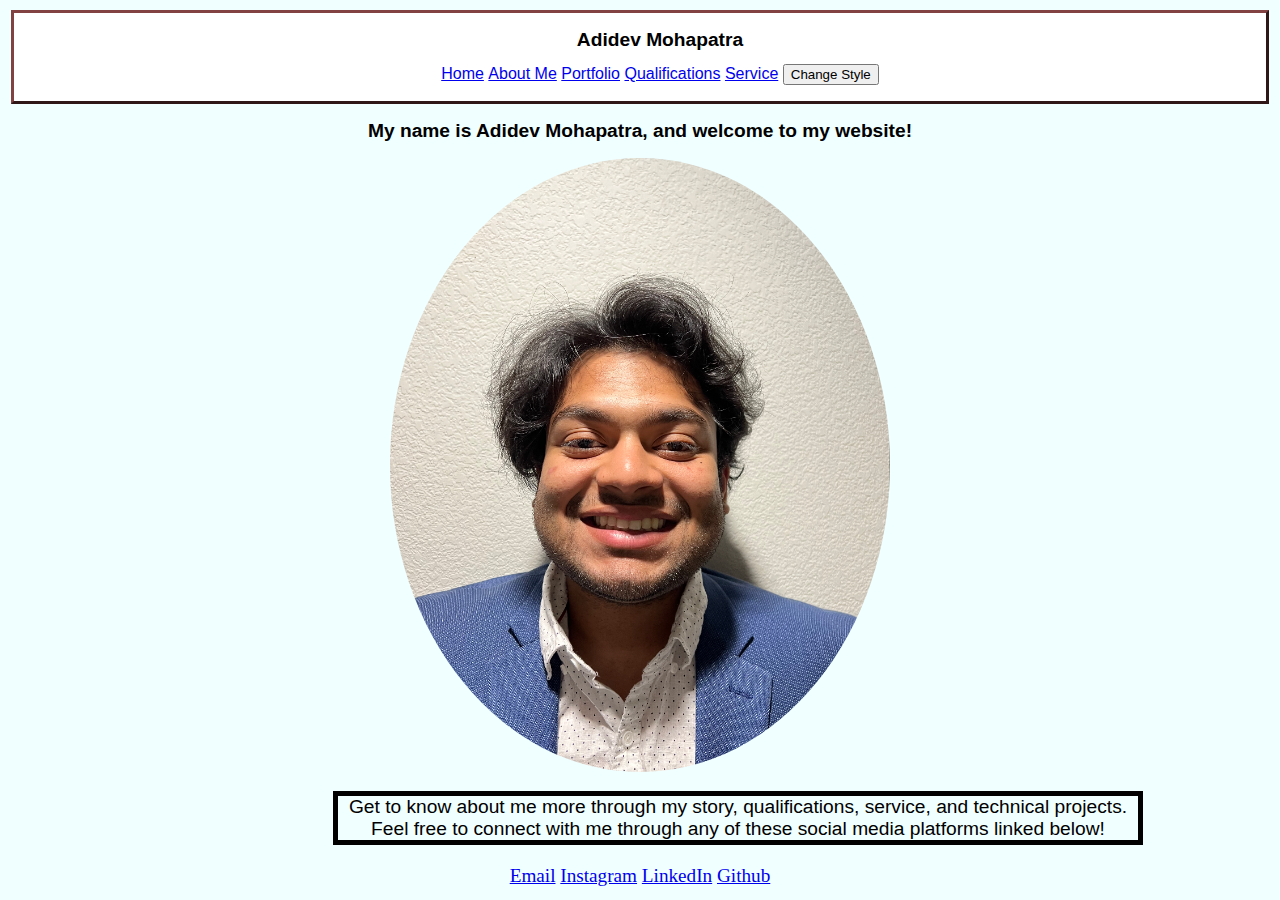
==== index.html @ 7ca08111 "Add files via upload" ====
<!DOCTYPE HTML PUBLIC "-//W3C//DTD HTML 4.01 Transitional//EN">
<html>
  <!-- Link to CSS file as well as as well as Java Script file  -->
  <link rel="stylesheet" href="index.css" id="css">
  <script src= "color.js"></script>
  
<head>
   <!-- Home button and toggle button  -->
  <div class="nav">
    
    <ul>
      <h1>Adidev Mohapatra</h1>
      <li><a class="active" href="index.html">Home</a></li>
      <li><a href="about.html">About Me</a></li>
      <li><a href="portfolio.html">Portfolio</a></li>
      <li><a href="qualifications.html">Qualifications</a></li>
      <li><a href="service.html">Service</a></li>
      <li><button  type="button" onclick="load_style()">Change Style</button></li>
      
        
    </ul>
  </div>
</head>

<body>
  
<!-- Introductions and connection statement  -->
<h2>My name is Adidev Mohapatra, and welcome to my website!</h2>

<img src="website_image.png"  class="center">
<div class='info'>
<p>
  Get to know about me more through my story, qualifications, service, and technical
  projects. 
  <br>
  Feel free to connect with me through any of these social media 
  platforms linked below!
</p>
</div>
<!-- Link to social media   -->
<div class="socialinfo">
  <li><a href = "mailto: adidevmohapatra@gmail.com" target="_blank">Email</a></li>
  <li><a href = "https://www.instagram.com/adidev_m/" target="_blank">Instagram</a></li>
  <li><a href = "https://www.linkedin.com/in/adidev-mohapatra-501321199/" target="_blank">LinkedIn</a></li>
  <li><a href = "https://github.tamu.edu/adidev" target="_blank">Github</a></li>
</div>

</body>

</html>
---- index.css ----
/* Home Page CSS */
.nav {
  
  text-align: center;
  list-style-type: none;
  border: 3px outset rgb(131, 66, 66);
  margin: 10px 3px 0px 3px;
  padding: 0;
  overflow: hidden;
  background-color: rgb(255, 255, 255);
  font-family: Helvetica, sans-serif;
}

.nav li {
  display: inline;
  text-align: center;

}

.center {
  display: block;
  margin-left: auto;
  margin-right: auto;
 
}
img{
  width: 500px;
  height: auto;
  border-radius: 90%;
}
h2 {
  color: rgb(0, 0, 0);
  text-align: center;
  font-family: Helvetica, sans-serif;
}

p {
  color: rgb(0, 0, 0);
  text-align: center;
  font-family: Helvetica, sans-serif;
  font-size: larger;
}

.socialinfo {
  font-size: larger;
  margin:0;
  padding: 0;
  text-align: center;
}
.socialinfo li {
  display: inline;
  text-align: center;
  
}

body {
  background-color: azure ;
}




/* About me CSS */

.nav {
  
  text-align: center;
  list-style-type: none;
  border: 3px outset rgb(131, 66, 66);
  margin: 10px 3px 0px 3px;
  padding: 0;
  overflow: hidden;
  background-color: rgb(255, 255, 255);
  font-family: Helvetica, sans-serif;
}

.nav li {
  display: inline;
  text-align: center;

}



body {
  background-color: azure ;
}
h1 {
  color: rgb(0, 0, 0);
  text-align: center;
  font-family: Helvetica, sans-serif;
}
p1 {
  color: rgb(0, 0, 0);
  text-align: left;
  font-family: Helvetica, sans-serif;
  font-size: larger;
}
p2 {
  color: rgb(0, 0, 0);
  text-align: center;
  font-family: Helvetica, sans-serif;
  font-size: larger;
}
p3 {
  color: rgb(0, 0, 0);
  text-align: right;
  font-family: Helvetica, sans-serif;
  font-size: larger;
}

.para1{
  color: rgb(0, 0, 0);
  text-align: center;
  font-family: Helvetica, sans-serif;
  font-size: larger;
  
  border: 5px solid rgb(0, 0, 0);
  width:800px;
  padding:0%;
  margin-left: 300px;
  
}
.para11{
  color: rgb(0, 0, 0);
  text-align: center;
  font-family: Helvetica, sans-serif;
  font-size: larger;
  
  border: 5px solid rgb(0, 0, 0);
  width:800px;
  padding:0%;
  margin-left: 300px;

  
}
.para12{
  color: rgb(0, 0, 0);
  text-align: center;
  font-family: Helvetica, sans-serif;
  font-size: larger;
  
  border: 5px solid rgb(0, 0, 0);
  width:800px;
  padding:0%;
  margin-left: 300px;
  
}

.aboutme {
  width: 1250px;
  border: 15px solid green;
  padding: 50px;
  margin: 20px;
  text-align: center;
}

/* Portfolio CSS */

body {
  background-color: azure ;
}
h2 {
  color: rgb(0, 0, 0);
  text-align: center;
  font-family: Helvetica, sans-serif;
  font-size: larger;
}
p {
  color: rgb(0, 0, 0);
  text-align: center;
  font-family: Helvetica, sans-serif;
  font-size: larger;

  border: 5px solid rgb(91, 0, 0);
  width:800px;
  padding:0%;
  margin-left: 325px;
}
div {
    text-align: center;}

/*Qualifications CSS*/

body {
  background-color: azure ;
}
  h1 {
    color: rgb(0, 0, 0);
    text-align: center;
    font-family: Helvetica, sans-serif;
    font-size: larger;
  }
  p {
    color: rgb(0, 0, 0);
    text-align: center;
    font-family: Helvetica, sans-serif;
    font-size: larger;
    
    border: 5px solid rgb(0, 0, 0);
    width:800px;
    padding:0%;
    margin-left: 325px;
  }
 
 
  div {text-align: center;}


table{
  width:50%;
  text-align: center;
  margin-left: 325px;
  font-size: larger;
}
table, th, td {
  border:1px solid black;
  text-align: center;
}


/* Service CSS*/
.nav {
  
  text-align: center;
  list-style-type: none;
  border: 3px outset rgb(131, 66, 66);
  margin: 10px 3px 0px 3px;
  padding: 0;
  overflow: hidden;
  background-color: rgb(255, 255, 255);
  font-family: Helvetica, sans-serif;
}

.nav li {
  display: inline;
  text-align: center;

}


body {
  background-color: azure ;
}
.center {
  display: block;
  margin-left: auto;
  margin-right: auto;
 
}
  h2 {
    color: rgb(0, 0, 0);
    text-align: center;
    font-family: Georgia, sans-serif;
    font-size: larger;
  }
  .para{
    color: rgb(0, 0, 0);
    text-align: center;
    font-family: Helvetica, sans-serif;
    font-size: larger;
    
    border: 5px solid rgb(0, 0, 0);
    width:800px;
    padding:0%;
    margin-left: 300px;
    
  }
  .para1{
    color: rgb(0, 0, 0);
    text-align: center;
    font-family: Helvetica, sans-serif;
    font-size: larger;
    
    border: 5px solid rgb(0, 0, 0);
    width:800px;
    padding:0%;
    margin-left: 300px;

    
  }
  .para2{
    color: rgb(0, 0, 0);
    text-align: center;
    font-family: Helvetica, sans-serif;
    font-size: larger;
    
    border: 5px solid rgb(0, 0, 0);
    width:800px;
    padding:0%;
    margin-left: 300px;
    
  }
  
  
  div {text-align: center;}
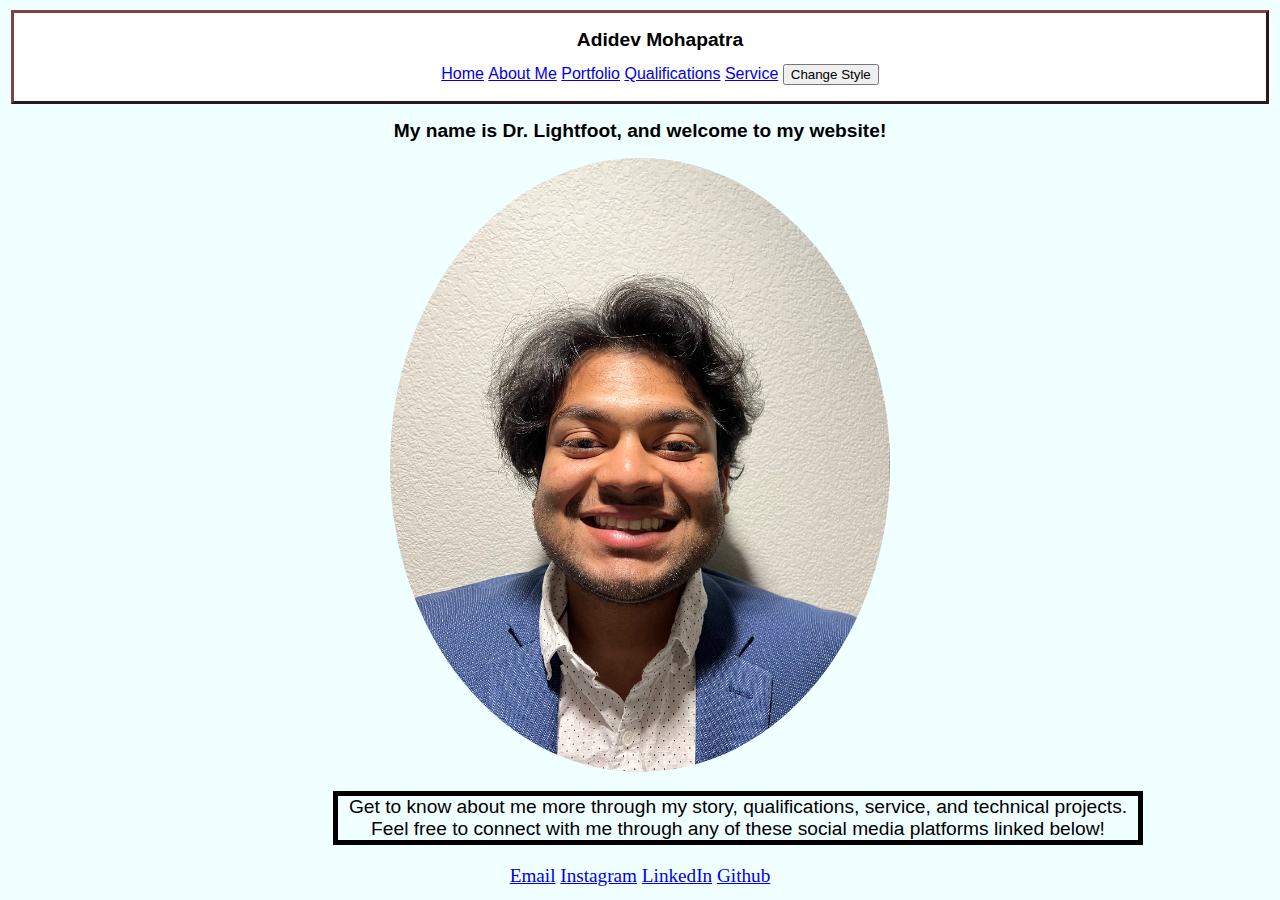
==== commit 66f6ef15: "hello" ====
--- a/index.html
+++ b/index.html
@@ -25,7 +25,7 @@
 <body>
   
 <!-- Introductions and connection statement  -->
-<h2>My name is Adidev Mohapatra, and welcome to my website!</h2>
+<h2>My name is Dr. Lightfoot, and welcome to my website!</h2>
 
 <img src="website_image.png"  class="center">
 <div class='info'>
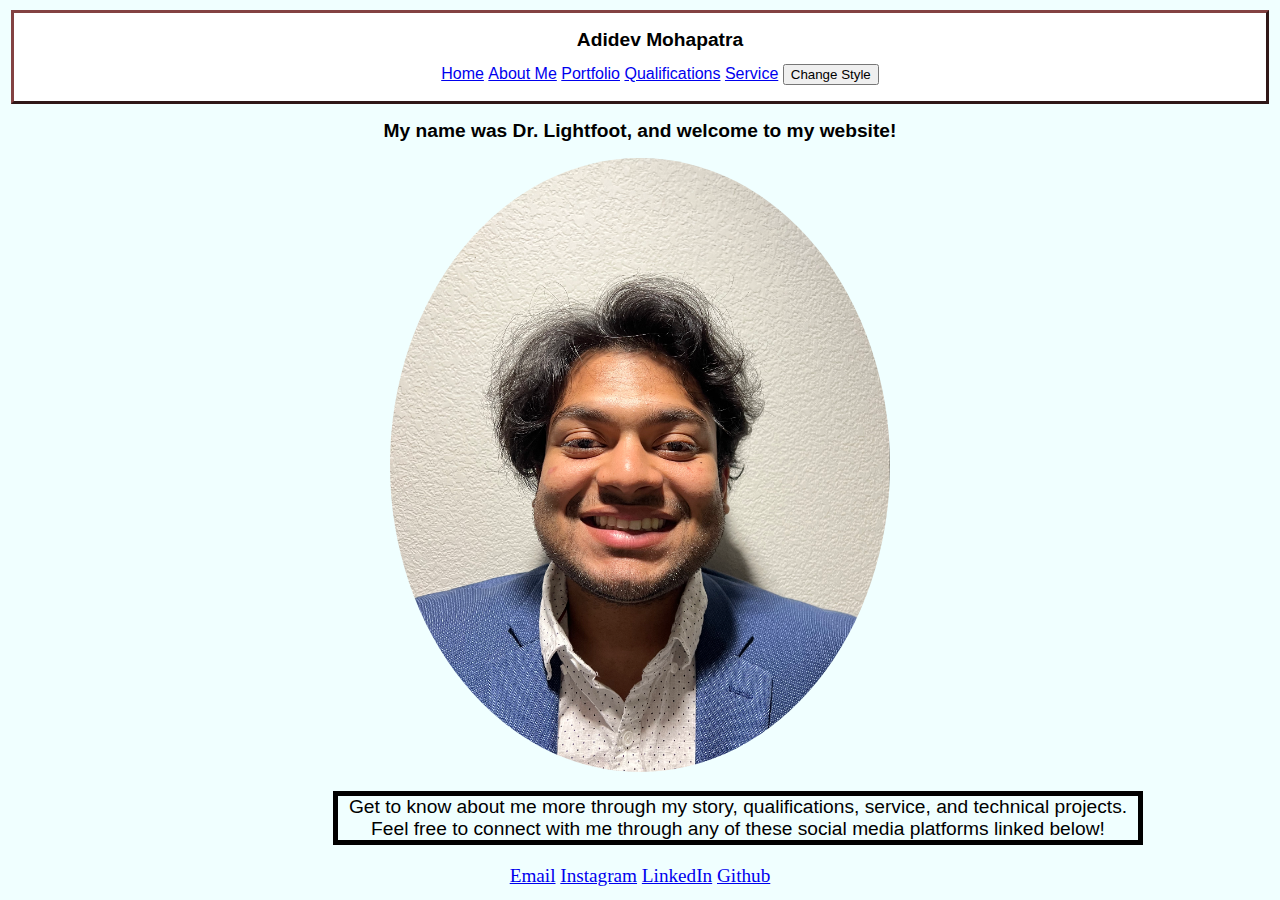
==== commit 5f7a5e17: "hello" ====
--- a/index.html
+++ b/index.html
@@ -25,7 +25,7 @@
 <body>
   
 <!-- Introductions and connection statement  -->
-<h2>My name is Dr. Lightfoot, and welcome to my website!</h2>
+<h2>My name was Dr. Lightfoot, and welcome to my website!</h2>
 
 <img src="website_image.png"  class="center">
 <div class='info'>
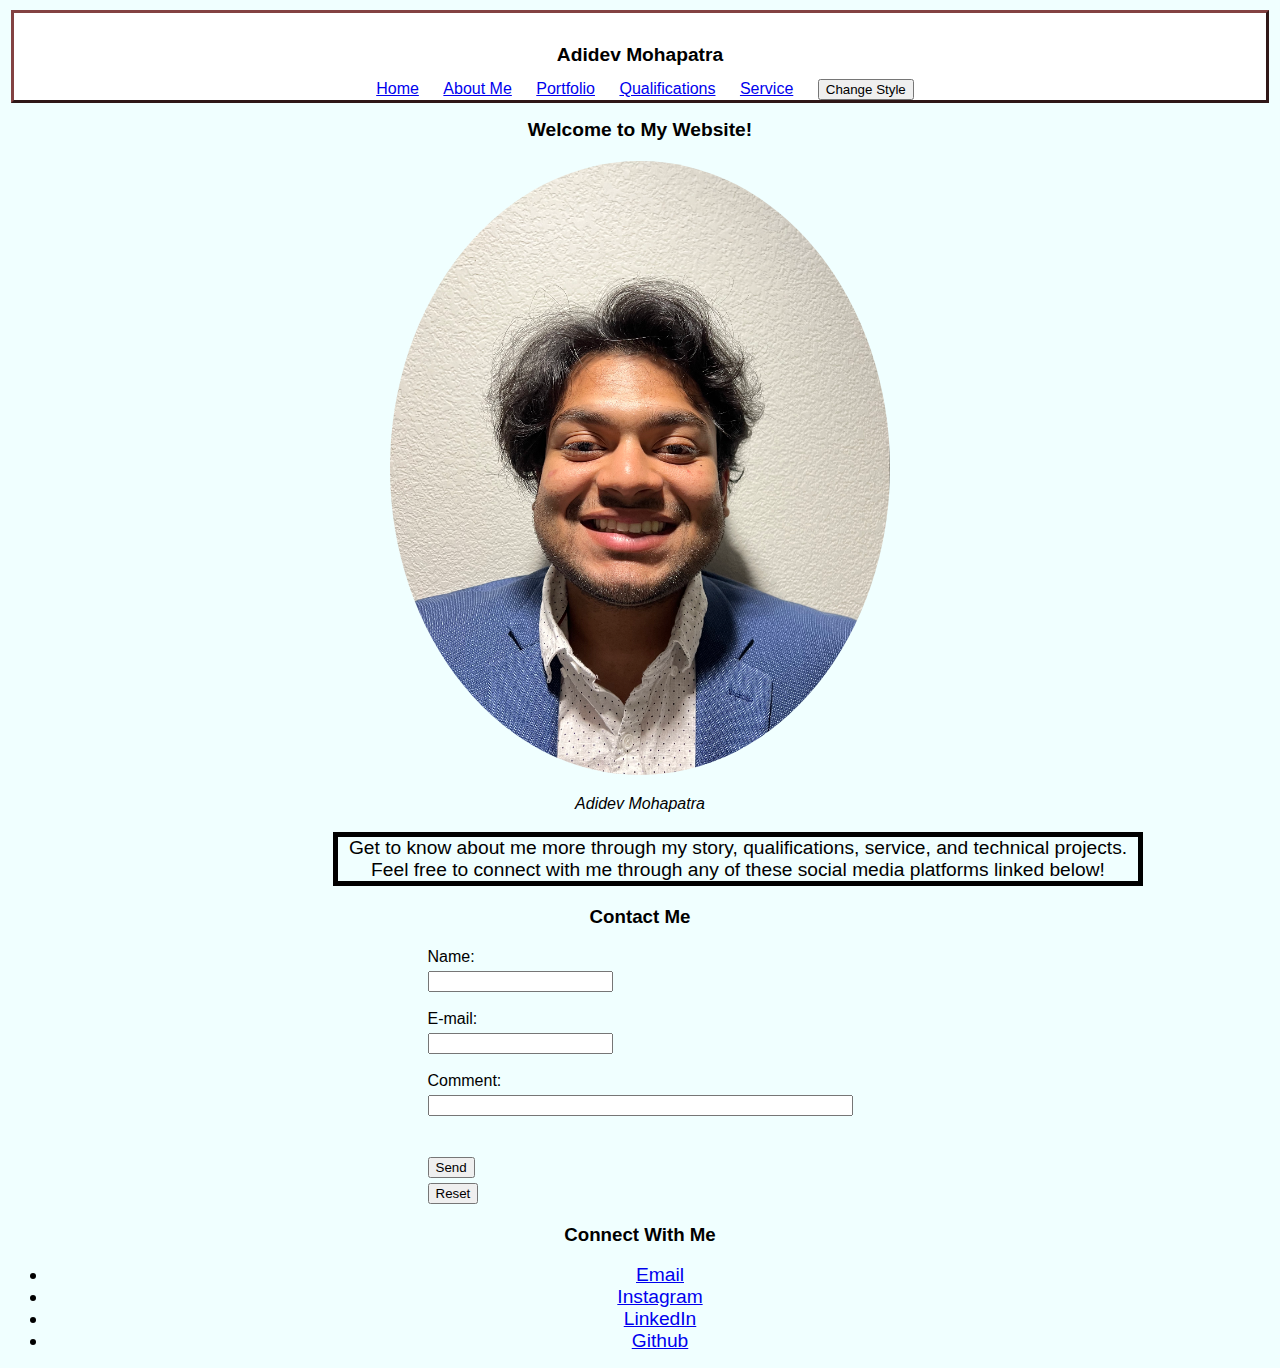
==== commit ba7a4597: "Changes" ====
--- a/index.html
+++ b/index.html
@@ -1,50 +1,66 @@
-<!DOCTYPE HTML PUBLIC "-//W3C//DTD HTML 4.01 Transitional//EN">
-<html>
-  <!-- Link to CSS file as well as as well as Java Script file  -->
-  <link rel="stylesheet" href="index.css" id="css">
-  <script src= "color.js"></script>
-  
+<!DOCTYPE html>
+<html lang="en">
 <head>
-   <!-- Home button and toggle button  -->
-  <div class="nav">
-    
-    <ul>
-      <h1>Adidev Mohapatra</h1>
-      <li><a class="active" href="index.html">Home</a></li>
-      <li><a href="about.html">About Me</a></li>
-      <li><a href="portfolio.html">Portfolio</a></li>
-      <li><a href="qualifications.html">Qualifications</a></li>
-      <li><a href="service.html">Service</a></li>
-      <li><button  type="button" onclick="load_style()">Change Style</button></li>
-      
-        
-    </ul>
-  </div>
+    <meta charset="UTF-8">
+    <meta name="viewport" content="width=device-width, initial-scale=1.0">
+    <title>Adidev Mohapatra</title>
+    <link rel="stylesheet" href="index.css">
+    <script src="color.js"></script>
 </head>
+<body>
 
-<body>
-  
-<!-- Introductions and connection statement  -->
-<h2>My name was Dr. Lightfoot, and welcome to my website!</h2>
+<header>
+    <nav>
+        <ul>
+            <li><h1>Adidev Mohapatra</h1></li>
+            <li><a href="index.html">Home</a></li>
+            <li><a href="about.html">About Me</a></li>
+            <li><a href="portfolio.html">Portfolio</a></li>
+            <li><a href="qualifications.html">Qualifications</a></li>
+            <li><a href="service.html">Service</a></li>
+            <li><button type="button" onclick="load_style()">Change Style</button></li>
+        </ul>
+    </nav>
+</header>
 
-<img src="website_image.png"  class="center">
-<div class='info'>
-<p>
-  Get to know about me more through my story, qualifications, service, and technical
-  projects. 
-  <br>
-  Feel free to connect with me through any of these social media 
-  platforms linked below!
-</p>
-</div>
-<!-- Link to social media   -->
-<div class="socialinfo">
-  <li><a href = "mailto: adidevmohapatra@gmail.com" target="_blank">Email</a></li>
-  <li><a href = "https://www.instagram.com/adidev_m/" target="_blank">Instagram</a></li>
-  <li><a href = "https://www.linkedin.com/in/adidev-mohapatra-501321199/" target="_blank">LinkedIn</a></li>
-  <li><a href = "https://github.tamu.edu/adidev" target="_blank">Github</a></li>
-</div>
+<main>
+    <section>
+        <h2>Welcome to My Website!</h2>
+        <figure>
+            <img src="website_image.png" alt="Adidev Mohapatra" class="center">
+            <figcaption><em>Adidev Mohapatra</em></figcaption>
+        </figure>
+        <p>
+            Get to know about me more through my story, qualifications, service, and technical projects.
+            <br>
+            Feel free to connect with me through any of these social media platforms linked below!
+        </p>
+    </section>
+
+    <section>
+        <h3>Contact Me</h3>
+        <form action="mailto:someone@example.com" method="post" enctype="text/plain">
+            Name:<br>
+            <input type="text" name="name"><br>
+            E-mail:<br>
+            <input type="text" name="mail"><br>
+            Comment:<br>
+            <input type="text" name="comment" size="50"><br><br>
+            <input type="submit" value="Send">
+            <input type="reset" value="Reset">
+        </form>
+    </section>
+
+    <section>
+        <h3>Connect With Me</h3>
+        <ul>
+            <li><a href="mailto:adidevmohapatra@gmail.com">Email</a></li>
+            <li><a href="https://www.instagram.com/adidev_m/">Instagram</a></li>
+            <li><a href="https://www.linkedin.com/in/adidev-mohapatra-501321199/">LinkedIn</a></li>
+            <li><a href="https://github.tamu.edu/adidev">Github</a></li>
+        </ul>
+    </section>
+</main>
 
 </body>
-
-</html>
+</html>--- a/index.css
+++ b/index.css
@@ -1,5 +1,86 @@
-
-/* Home Page CSS */
+/* Base Styles */
+body {
+  background-color: azure;
+  font-family: Helvetica, sans-serif;
+}
+
+/* Header and Navigation Styles */
+header nav ul {
+  list-style-type: none;
+  margin: 10px 3px 0px 3px;
+  padding: 0;
+  overflow: hidden;
+  background-color: #ffffff; /* Using hex color format */
+  border: 3px outset #834242;
+  text-align: center;
+}
+
+header nav li {
+  display: inline;
+  margin: 0 10px;
+}
+
+/* Main Content and Section Styles */
+main {
+  text-align: center;
+}
+
+main h2, main h3 {
+  color: #000;
+}
+
+main p, main li {
+  color: #000;
+  font-size: larger;
+}
+
+/* Image Styling for Content and Decorative Purposes */
+img.center {
+  display: block;
+  margin: 20px auto;
+  width: 500px; /* Controlled width for non-decorative image */
+  height: auto;
+  border-radius: 50%; /* Aesthetic choice for rounding */
+}
+
+/* Decorative images might be styled differently based on their role in content */
+
+/* Form Styles */
+form {
+  margin: 20px auto;
+  text-align: left;
+  width: fit-content; /* Ensuring the form is not full width of the page */
+}
+
+form input[type="text"], form input[type="submit"], form input[type="reset"] {
+  margin-top: 5px;
+  display: block; /* Ensures form elements stack vertically */
+}
+
+/* Social Links Styling */
+.socialinfo ul {
+  list-style-type: none;
+  margin: 0;
+  padding: 0;
+  text-align: center;
+}
+
+.socialinfo li {
+  display: inline; /* Inline display for horizontal list */
+  margin: 0 15px; /* Spacing between links */
+}
+
+/* Semantic Emphasis */
+strong {
+  font-weight: bold; /* For important, non-decorative text */
+}
+
+em {
+  font-style: italic; /* For emphasized text */
+}
+
+/* About me CSS */
+
 .nav {
   
   text-align: center;
@@ -18,51 +99,146 @@
 
 }
 
-.center {
-  display: block;
-  margin-left: auto;
-  margin-right: auto;
+
+
+body {
+  background-color: azure ;
+}
+h1 {
+  color: rgb(0, 0, 0);
+  text-align: center;
+  font-family: Helvetica, sans-serif;
+}
+p1 {
+  color: rgb(0, 0, 0);
+  text-align: left;
+  font-family: Helvetica, sans-serif;
+  font-size: larger;
+}
+p2 {
+  color: rgb(0, 0, 0);
+  text-align: center;
+  font-family: Helvetica, sans-serif;
+  font-size: larger;
+}
+p3 {
+  color: rgb(0, 0, 0);
+  text-align: right;
+  font-family: Helvetica, sans-serif;
+  font-size: larger;
+}
+
+.para1{
+  color: rgb(0, 0, 0);
+  text-align: center;
+  font-family: Helvetica, sans-serif;
+  font-size: larger;
+  
+  border: 5px solid rgb(0, 0, 0);
+  width:800px;
+  padding:0%;
+  margin-left: 300px;
+  
+}
+.para11{
+  color: rgb(0, 0, 0);
+  text-align: center;
+  font-family: Helvetica, sans-serif;
+  font-size: larger;
+  
+  border: 5px solid rgb(0, 0, 0);
+  width:800px;
+  padding:0%;
+  margin-left: 300px;
+
+  
+}
+.para12{
+  color: rgb(0, 0, 0);
+  text-align: center;
+  font-family: Helvetica, sans-serif;
+  font-size: larger;
+  
+  border: 5px solid rgb(0, 0, 0);
+  width:800px;
+  padding:0%;
+  margin-left: 300px;
+  
+}
+
+.aboutme {
+  width: 1250px;
+  border: 15px solid green;
+  padding: 50px;
+  margin: 20px;
+  text-align: center;
+}
+
+/* Portfolio CSS */
+
+body {
+  background-color: azure ;
+}
+h2 {
+  color: rgb(0, 0, 0);
+  text-align: center;
+  font-family: Helvetica, sans-serif;
+  font-size: larger;
+}
+p {
+  color: rgb(0, 0, 0);
+  text-align: center;
+  font-family: Helvetica, sans-serif;
+  font-size: larger;
+
+  border: 5px solid rgb(91, 0, 0);
+  width:800px;
+  padding:0%;
+  margin-left: 325px;
+}
+div {
+    text-align: center;}
+
+/*Qualifications CSS*/
+
+body {
+  background-color: azure ;
+}
+  h1 {
+    color: rgb(0, 0, 0);
+    text-align: center;
+    font-family: Helvetica, sans-serif;
+    font-size: larger;
+  }
+  p {
+    color: rgb(0, 0, 0);
+    text-align: center;
+    font-family: Helvetica, sans-serif;
+    font-size: larger;
+    
+    border: 5px solid rgb(0, 0, 0);
+    width:800px;
+    padding:0%;
+    margin-left: 325px;
+  }
  
-}
-img{
-  width: 500px;
-  height: auto;
-  border-radius: 90%;
-}
-h2 {
-  color: rgb(0, 0, 0);
-  text-align: center;
-  font-family: Helvetica, sans-serif;
-}
-
-p {
-  color: rgb(0, 0, 0);
-  text-align: center;
-  font-family: Helvetica, sans-serif;
-  font-size: larger;
-}
-
-.socialinfo {
-  font-size: larger;
-  margin:0;
-  padding: 0;
-  text-align: center;
-}
-.socialinfo li {
-  display: inline;
-  text-align: center;
-  
-}
-
-body {
-  background-color: azure ;
-}
-
-
-
-
-/* About me CSS */
-
+ 
+  div {text-align: center;}
+
+
+table{
+  width:50%;
+  text-align: center;
+  margin-left: 325px;
+  font-size: larger;
+}
+table, th, td {
+  border:1px solid black;
+  text-align: center;
+}
+
+
+/* Service CSS*/
 .nav {
   
   text-align: center;
@@ -82,164 +258,6 @@
 }
 
 
-
-body {
-  background-color: azure ;
-}
-h1 {
-  color: rgb(0, 0, 0);
-  text-align: center;
-  font-family: Helvetica, sans-serif;
-}
-p1 {
-  color: rgb(0, 0, 0);
-  text-align: left;
-  font-family: Helvetica, sans-serif;
-  font-size: larger;
-}
-p2 {
-  color: rgb(0, 0, 0);
-  text-align: center;
-  font-family: Helvetica, sans-serif;
-  font-size: larger;
-}
-p3 {
-  color: rgb(0, 0, 0);
-  text-align: right;
-  font-family: Helvetica, sans-serif;
-  font-size: larger;
-}
-
-.para1{
-  color: rgb(0, 0, 0);
-  text-align: center;
-  font-family: Helvetica, sans-serif;
-  font-size: larger;
-  
-  border: 5px solid rgb(0, 0, 0);
-  width:800px;
-  padding:0%;
-  margin-left: 300px;
-  
-}
-.para11{
-  color: rgb(0, 0, 0);
-  text-align: center;
-  font-family: Helvetica, sans-serif;
-  font-size: larger;
-  
-  border: 5px solid rgb(0, 0, 0);
-  width:800px;
-  padding:0%;
-  margin-left: 300px;
-
-  
-}
-.para12{
-  color: rgb(0, 0, 0);
-  text-align: center;
-  font-family: Helvetica, sans-serif;
-  font-size: larger;
-  
-  border: 5px solid rgb(0, 0, 0);
-  width:800px;
-  padding:0%;
-  margin-left: 300px;
-  
-}
-
-.aboutme {
-  width: 1250px;
-  border: 15px solid green;
-  padding: 50px;
-  margin: 20px;
-  text-align: center;
-}
-
-/* Portfolio CSS */
-
-body {
-  background-color: azure ;
-}
-h2 {
-  color: rgb(0, 0, 0);
-  text-align: center;
-  font-family: Helvetica, sans-serif;
-  font-size: larger;
-}
-p {
-  color: rgb(0, 0, 0);
-  text-align: center;
-  font-family: Helvetica, sans-serif;
-  font-size: larger;
-
-  border: 5px solid rgb(91, 0, 0);
-  width:800px;
-  padding:0%;
-  margin-left: 325px;
-}
-div {
-    text-align: center;}
-
-/*Qualifications CSS*/
-
-body {
-  background-color: azure ;
-}
-  h1 {
-    color: rgb(0, 0, 0);
-    text-align: center;
-    font-family: Helvetica, sans-serif;
-    font-size: larger;
-  }
-  p {
-    color: rgb(0, 0, 0);
-    text-align: center;
-    font-family: Helvetica, sans-serif;
-    font-size: larger;
-    
-    border: 5px solid rgb(0, 0, 0);
-    width:800px;
-    padding:0%;
-    margin-left: 325px;
-  }
- 
- 
-  div {text-align: center;}
-
-
-table{
-  width:50%;
-  text-align: center;
-  margin-left: 325px;
-  font-size: larger;
-}
-table, th, td {
-  border:1px solid black;
-  text-align: center;
-}
-
-
-/* Service CSS*/
-.nav {
-  
-  text-align: center;
-  list-style-type: none;
-  border: 3px outset rgb(131, 66, 66);
-  margin: 10px 3px 0px 3px;
-  padding: 0;
-  overflow: hidden;
-  background-color: rgb(255, 255, 255);
-  font-family: Helvetica, sans-serif;
-}
-
-.nav li {
-  display: inline;
-  text-align: center;
-
-}
-
-
 body {
   background-color: azure ;
 }
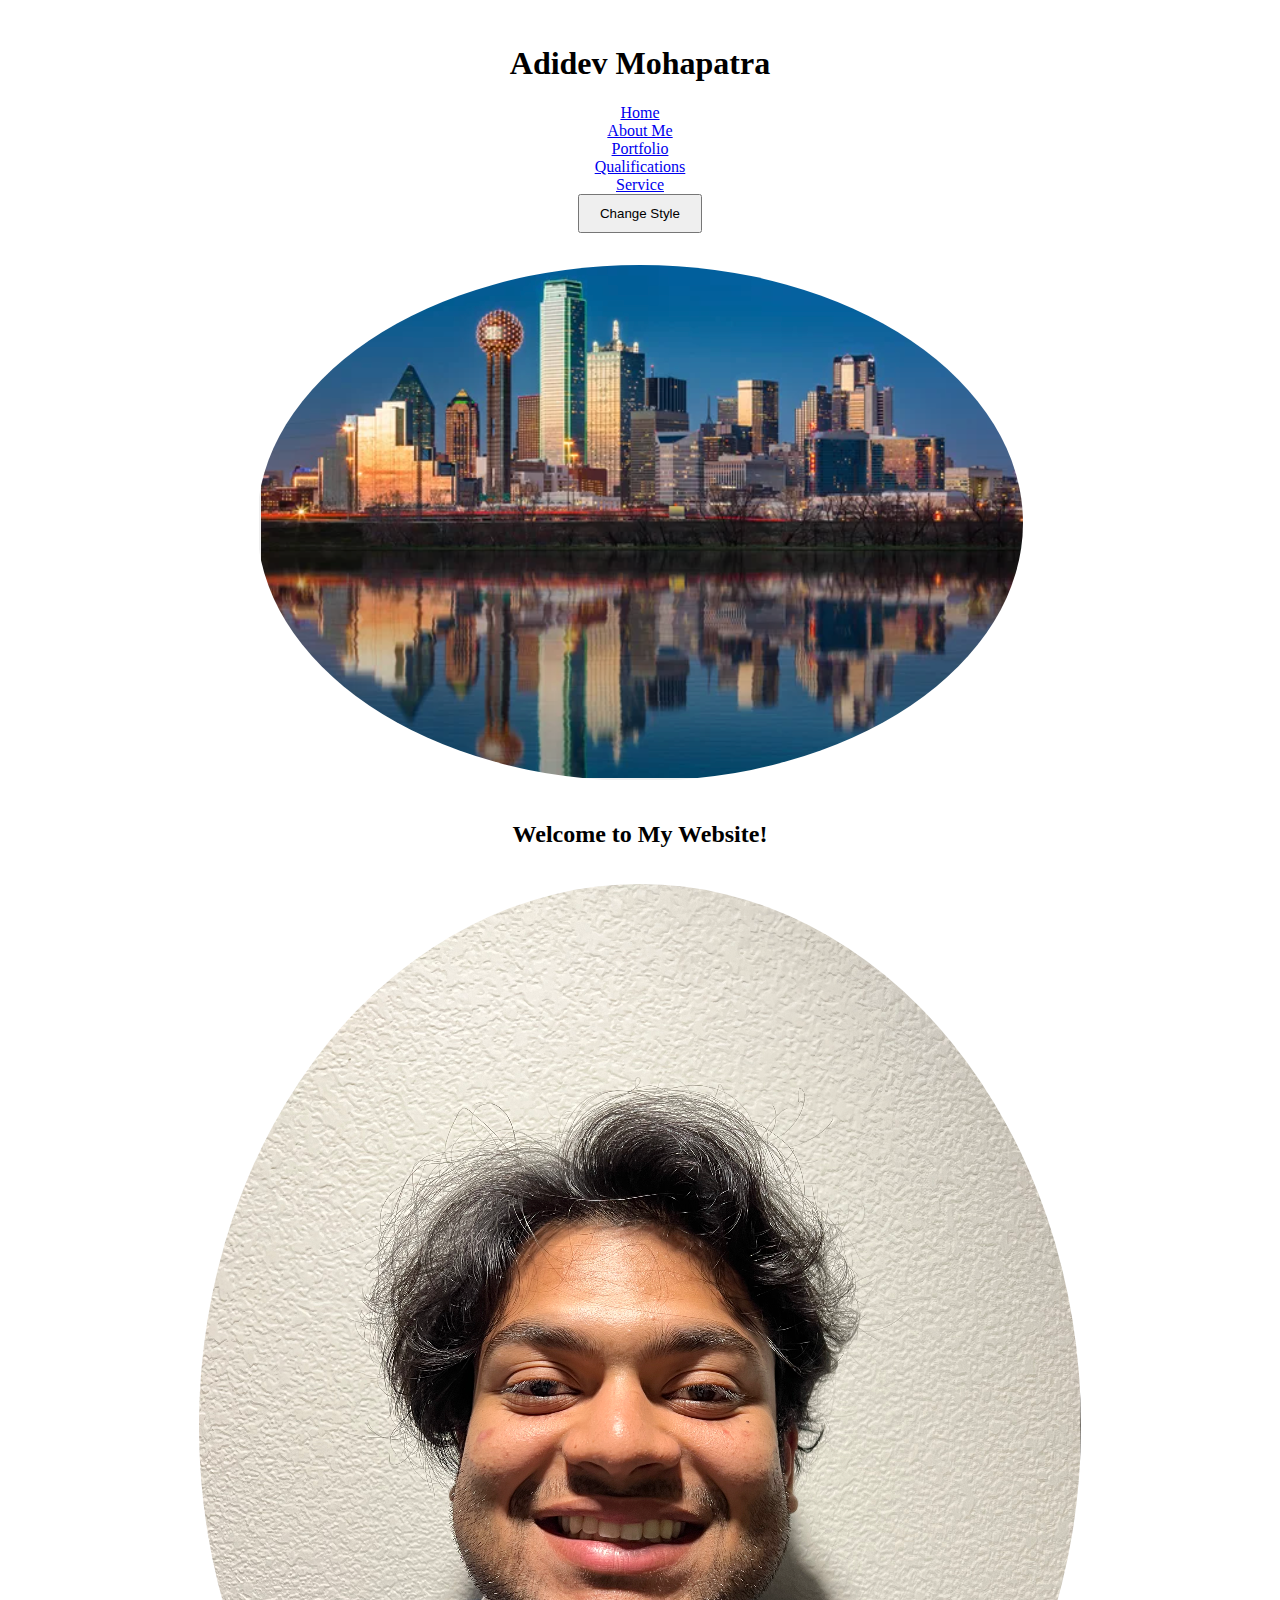
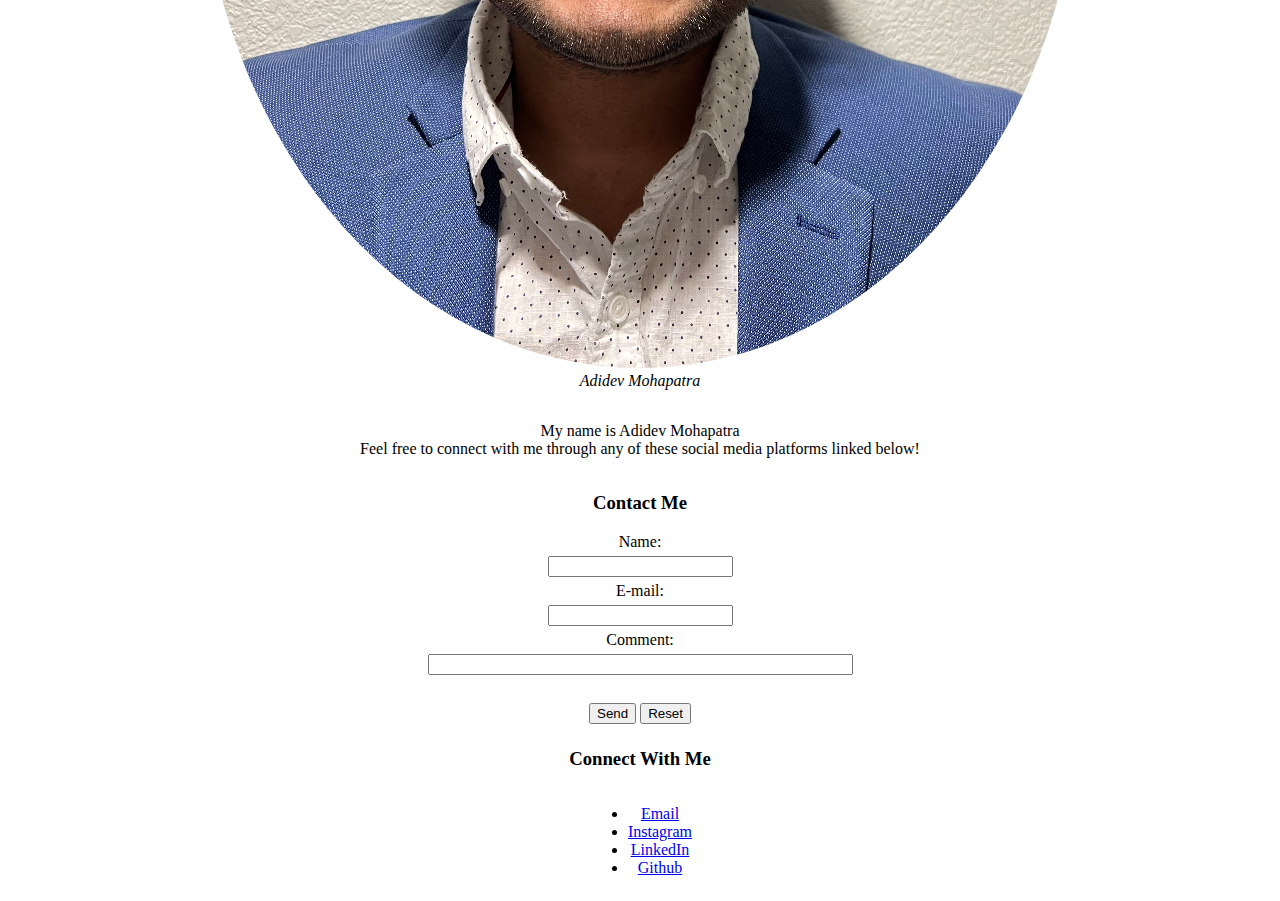
==== commit 2df9b5fa: "hello" ====
--- a/index.html
+++ b/index.html
@@ -25,13 +25,16 @@
 
 <main>
     <section>
+      <figure>
+        <img src="dallas.png"class="center">
+      </figure>
         <h2>Welcome to My Website!</h2>
         <figure>
             <img src="website_image.png" alt="Adidev Mohapatra" class="center">
             <figcaption><em>Adidev Mohapatra</em></figcaption>
         </figure>
         <p>
-            Get to know about me more through my story, qualifications, service, and technical projects.
+            My name is Adidev Mohapatra
             <br>
             Feel free to connect with me through any of these social media platforms linked below!
         </p>
--- a/index.css
+++ b/index.css
@@ -1,315 +1,47 @@
-/* Base Styles */
-body {
-  background-color: azure;
-  font-family: Helvetica, sans-serif;
-}
-
-/* Header and Navigation Styles */
-header nav ul {
-  list-style-type: none;
-  margin: 10px 3px 0px 3px;
-  padding: 0;
-  overflow: hidden;
-  background-color: #ffffff; /* Using hex color format */
-  border: 3px outset #834242;
+/* Base layout styles */
+body, header, main, nav ul, section {
+  display: flex;
+  flex-direction: column;
+  align-items: center;
   text-align: center;
 }
 
-header nav li {
-  display: inline;
-  margin: 0 10px;
+nav ul {
+  justify-content: center;
+  padding: 0;
 }
 
-/* Main Content and Section Styles */
-main {
-  text-align: center;
+nav li, .socialinfo li {
+  list-style-type: none;
+  margin: 0 10px; /* Adjust spacing as needed */
 }
 
-main h2, main h3 {
-  color: #000;
+/* Ensures <li> elements inside .socialinfo are inline and centered */
+.socialinfo ul {
+  display: flex;
+  justify-content: center;
+  padding: 0;
 }
 
-main p, main li {
-  color: #000;
-  font-size: larger;
+/* Styles for <input> and <button> inside forms to ensure they are centered */
+form input, form button {
+  margin: 5px 0; /* Center form elements vertically */
 }
 
-/* Image Styling for Content and Decorative Purposes */
+/* Additional styling to ensure content is visually appealing and centered */
 img.center {
-  display: block;
-  margin: 20px auto;
-  width: 500px; /* Controlled width for non-decorative image */
+  max-width: 100%; /* Ensures the image is responsive and does not overflow its container */
   height: auto;
-  border-radius: 50%; /* Aesthetic choice for rounding */
+  border-radius: 50%; /* Gives the image a rounded look */
 }
 
-/* Decorative images might be styled differently based on their role in content */
-
-/* Form Styles */
-form {
-  margin: 20px auto;
-  text-align: left;
-  width: fit-content; /* Ensuring the form is not full width of the page */
+/* Centering text and other elements */
+h1, h2, h3, p, figure, figcaption {
+  text-align: center; /* Ensures text is centered */
 }
 
-form input[type="text"], form input[type="submit"], form input[type="reset"] {
-  margin-top: 5px;
-  display: block; /* Ensures form elements stack vertically */
-}
-
-/* Social Links Styling */
-.socialinfo ul {
-  list-style-type: none;
-  margin: 0;
-  padding: 0;
-  text-align: center;
-}
-
-.socialinfo li {
-  display: inline; /* Inline display for horizontal list */
-  margin: 0 15px; /* Spacing between links */
-}
-
-/* Semantic Emphasis */
-strong {
-  font-weight: bold; /* For important, non-decorative text */
-}
-
-em {
-  font-style: italic; /* For emphasized text */
-}
-
-/* About me CSS */
-
-.nav {
-  
-  text-align: center;
-  list-style-type: none;
-  border: 3px outset rgb(131, 66, 66);
-  margin: 10px 3px 0px 3px;
-  padding: 0;
-  overflow: hidden;
-  background-color: rgb(255, 255, 255);
-  font-family: Helvetica, sans-serif;
-}
-
-.nav li {
-  display: inline;
-  text-align: center;
-
-}
-
-
-
-body {
-  background-color: azure ;
-}
-h1 {
-  color: rgb(0, 0, 0);
-  text-align: center;
-  font-family: Helvetica, sans-serif;
-}
-p1 {
-  color: rgb(0, 0, 0);
-  text-align: left;
-  font-family: Helvetica, sans-serif;
-  font-size: larger;
-}
-p2 {
-  color: rgb(0, 0, 0);
-  text-align: center;
-  font-family: Helvetica, sans-serif;
-  font-size: larger;
-}
-p3 {
-  color: rgb(0, 0, 0);
-  text-align: right;
-  font-family: Helvetica, sans-serif;
-  font-size: larger;
-}
-
-.para1{
-  color: rgb(0, 0, 0);
-  text-align: center;
-  font-family: Helvetica, sans-serif;
-  font-size: larger;
-  
-  border: 5px solid rgb(0, 0, 0);
-  width:800px;
-  padding:0%;
-  margin-left: 300px;
-  
-}
-.para11{
-  color: rgb(0, 0, 0);
-  text-align: center;
-  font-family: Helvetica, sans-serif;
-  font-size: larger;
-  
-  border: 5px solid rgb(0, 0, 0);
-  width:800px;
-  padding:0%;
-  margin-left: 300px;
-
-  
-}
-.para12{
-  color: rgb(0, 0, 0);
-  text-align: center;
-  font-family: Helvetica, sans-serif;
-  font-size: larger;
-  
-  border: 5px solid rgb(0, 0, 0);
-  width:800px;
-  padding:0%;
-  margin-left: 300px;
-  
-}
-
-.aboutme {
-  width: 1250px;
-  border: 15px solid green;
-  padding: 50px;
-  margin: 20px;
-  text-align: center;
-}
-
-/* Portfolio CSS */
-
-body {
-  background-color: azure ;
-}
-h2 {
-  color: rgb(0, 0, 0);
-  text-align: center;
-  font-family: Helvetica, sans-serif;
-  font-size: larger;
-}
-p {
-  color: rgb(0, 0, 0);
-  text-align: center;
-  font-family: Helvetica, sans-serif;
-  font-size: larger;
-
-  border: 5px solid rgb(91, 0, 0);
-  width:800px;
-  padding:0%;
-  margin-left: 325px;
-}
-div {
-    text-align: center;}
-
-/*Qualifications CSS*/
-
-body {
-  background-color: azure ;
-}
-  h1 {
-    color: rgb(0, 0, 0);
-    text-align: center;
-    font-family: Helvetica, sans-serif;
-    font-size: larger;
-  }
-  p {
-    color: rgb(0, 0, 0);
-    text-align: center;
-    font-family: Helvetica, sans-serif;
-    font-size: larger;
-    
-    border: 5px solid rgb(0, 0, 0);
-    width:800px;
-    padding:0%;
-    margin-left: 325px;
-  }
- 
- 
-  div {text-align: center;}
-
-
-table{
-  width:50%;
-  text-align: center;
-  margin-left: 325px;
-  font-size: larger;
-}
-table, th, td {
-  border:1px solid black;
-  text-align: center;
-}
-
-
-/* Service CSS*/
-.nav {
-  
-  text-align: center;
-  list-style-type: none;
-  border: 3px outset rgb(131, 66, 66);
-  margin: 10px 3px 0px 3px;
-  padding: 0;
-  overflow: hidden;
-  background-color: rgb(255, 255, 255);
-  font-family: Helvetica, sans-serif;
-}
-
-.nav li {
-  display: inline;
-  text-align: center;
-
-}
-
-
-body {
-  background-color: azure ;
-}
-.center {
-  display: block;
-  margin-left: auto;
-  margin-right: auto;
- 
-}
-  h2 {
-    color: rgb(0, 0, 0);
-    text-align: center;
-    font-family: Georgia, sans-serif;
-    font-size: larger;
-  }
-  .para{
-    color: rgb(0, 0, 0);
-    text-align: center;
-    font-family: Helvetica, sans-serif;
-    font-size: larger;
-    
-    border: 5px solid rgb(0, 0, 0);
-    width:800px;
-    padding:0%;
-    margin-left: 300px;
-    
-  }
-  .para1{
-    color: rgb(0, 0, 0);
-    text-align: center;
-    font-family: Helvetica, sans-serif;
-    font-size: larger;
-    
-    border: 5px solid rgb(0, 0, 0);
-    width:800px;
-    padding:0%;
-    margin-left: 300px;
-
-    
-  }
-  .para2{
-    color: rgb(0, 0, 0);
-    text-align: center;
-    font-family: Helvetica, sans-serif;
-    font-size: larger;
-    
-    border: 5px solid rgb(0, 0, 0);
-    width:800px;
-    padding:0%;
-    margin-left: 300px;
-    
-  }
-  
-  
-  div {text-align: center;}+/* Adjust this as needed to ensure the button is visually centered and appealing */
+button {
+  cursor: pointer;
+  padding: 10px 20px; /* Adjust padding to ensure the button is neither too small nor too large */
+}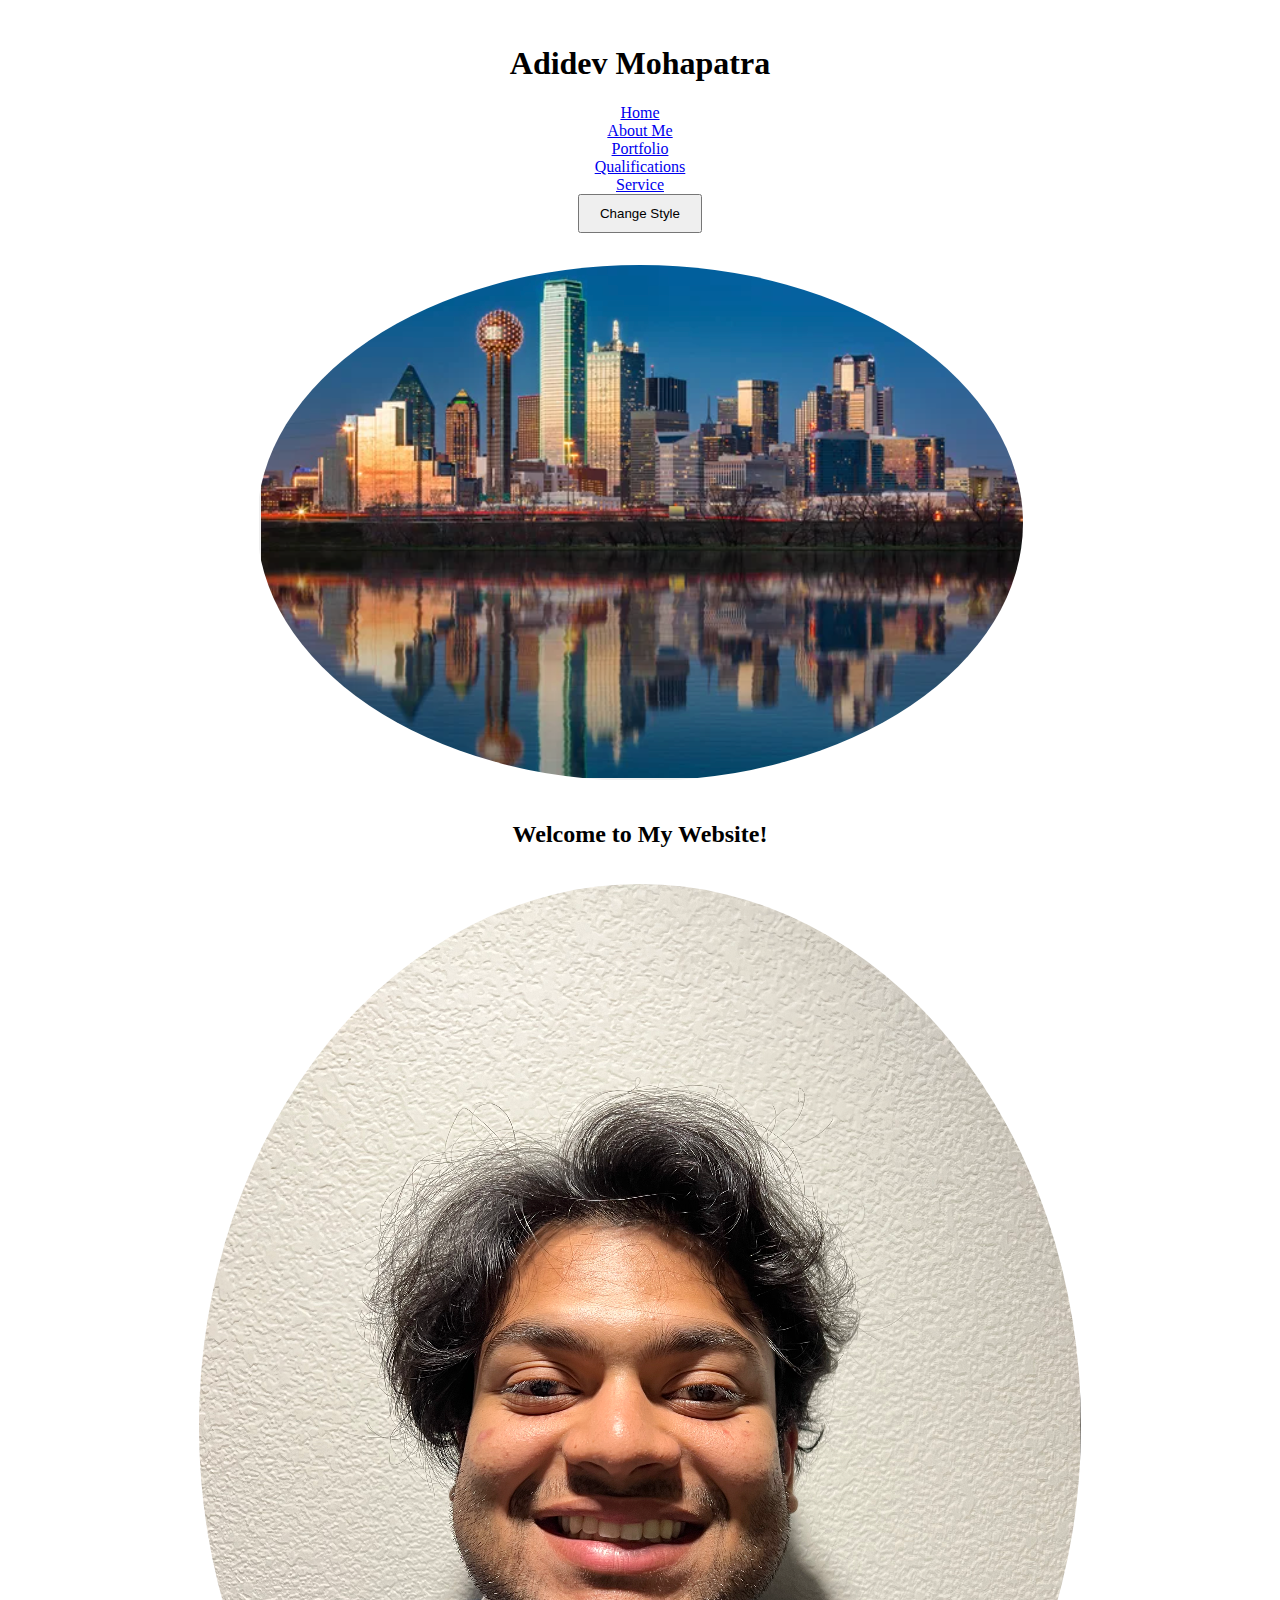
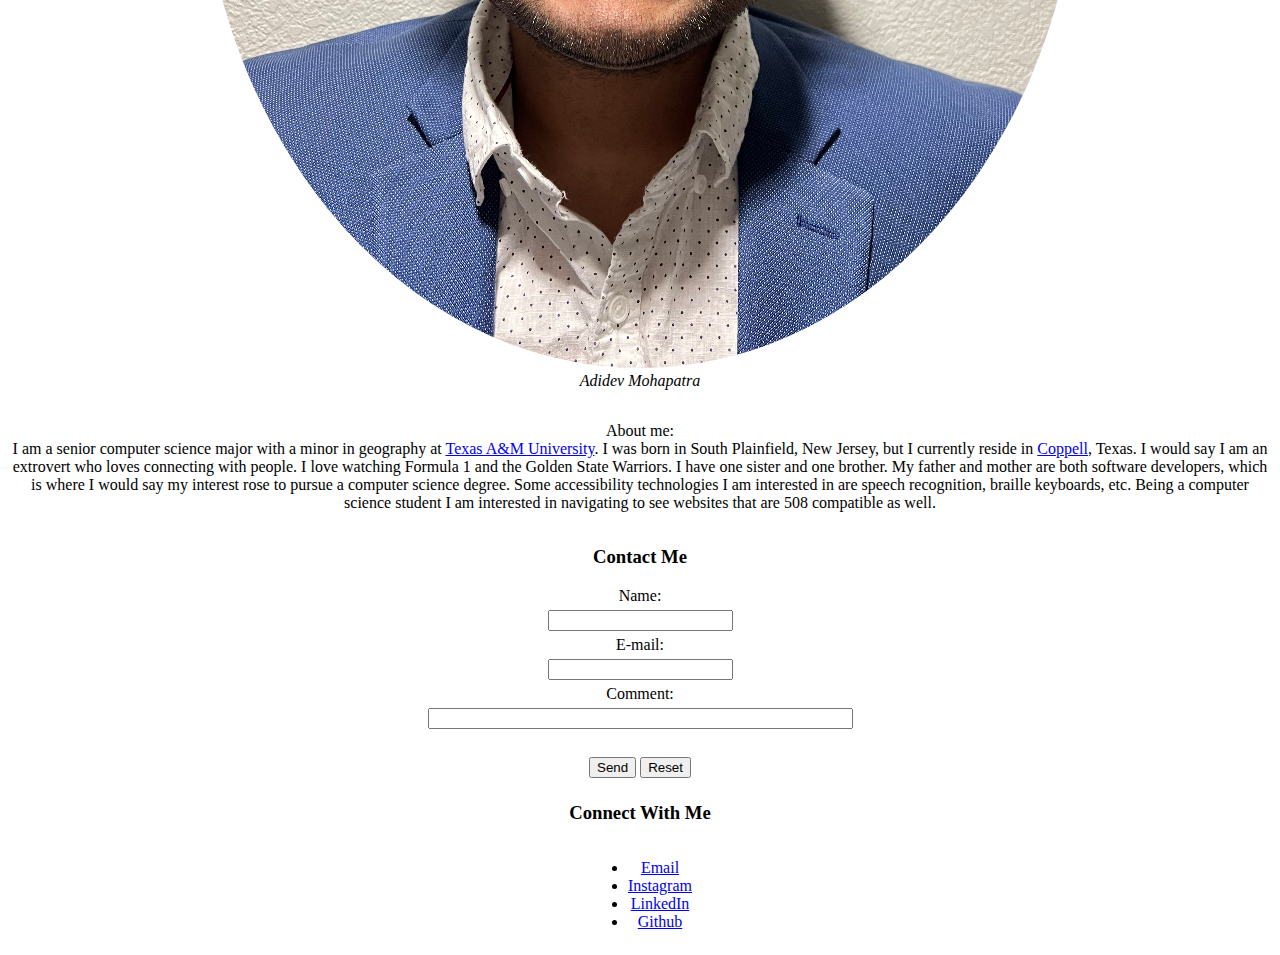
==== commit 8f6d8083: "accessible" ====
--- a/index.html
+++ b/index.html
@@ -5,7 +5,6 @@
     <meta name="viewport" content="width=device-width, initial-scale=1.0">
     <title>Adidev Mohapatra</title>
     <link rel="stylesheet" href="index.css">
-    <script src="color.js"></script>
 </head>
 <body>
 
@@ -25,19 +24,26 @@
 
 <main>
     <section>
-      <figure>
-        <img src="dallas.png"class="center">
-      </figure>
+        <figure>
+            <img src="dallas.png"class="center">
+        </figure>
         <h2>Welcome to My Website!</h2>
         <figure>
             <img src="website_image.png" alt="Adidev Mohapatra" class="center">
             <figcaption><em>Adidev Mohapatra</em></figcaption>
         </figure>
         <p>
-            My name is Adidev Mohapatra
-            <br>
-            Feel free to connect with me through any of these social media platforms linked below!
-        </p>
+          About me: 
+          <br>
+          I am a senior computer science major with a minor in geography at <a href="https://www.tamu.edu/" target="_blank">Texas A&M University</a>. I was born in South Plainfield, New Jersey,
+          but I currently reside in <a href="https://www.coppelltx.gov/" target="_blank">Coppell</a>, Texas. I would say I am an extrovert who 
+          loves connecting with people. I love watching Formula 1 and the Golden State Warriors. I have one sister 
+          and one brother. My father and mother are both software developers, 
+          which is where I would say my interest rose to pursue a computer science degree. 
+          Some accessibility technologies I am interested in are speech recognition, braille keyboards,
+          etc. Being a computer science student I am interested in navigating to see websites that are 
+          508 compatible as well.
+          </p>
     </section>
 
     <section>
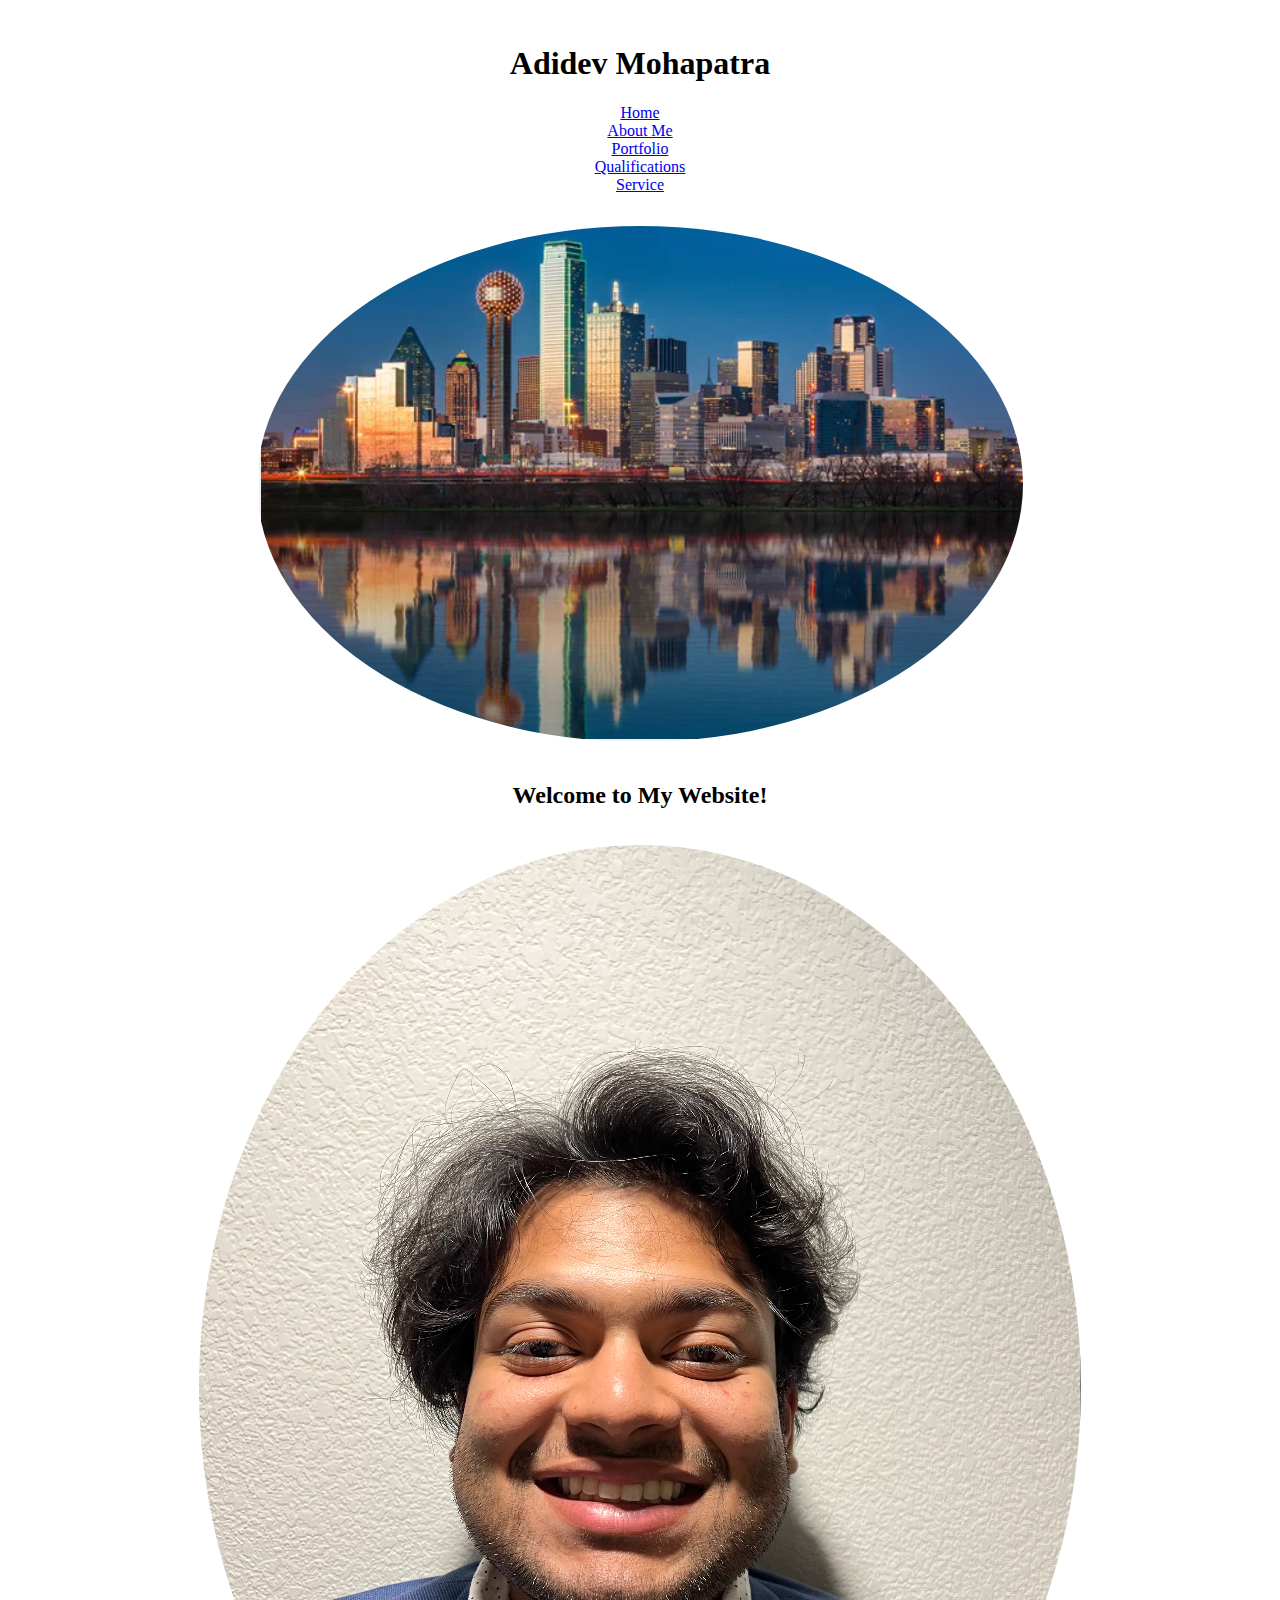
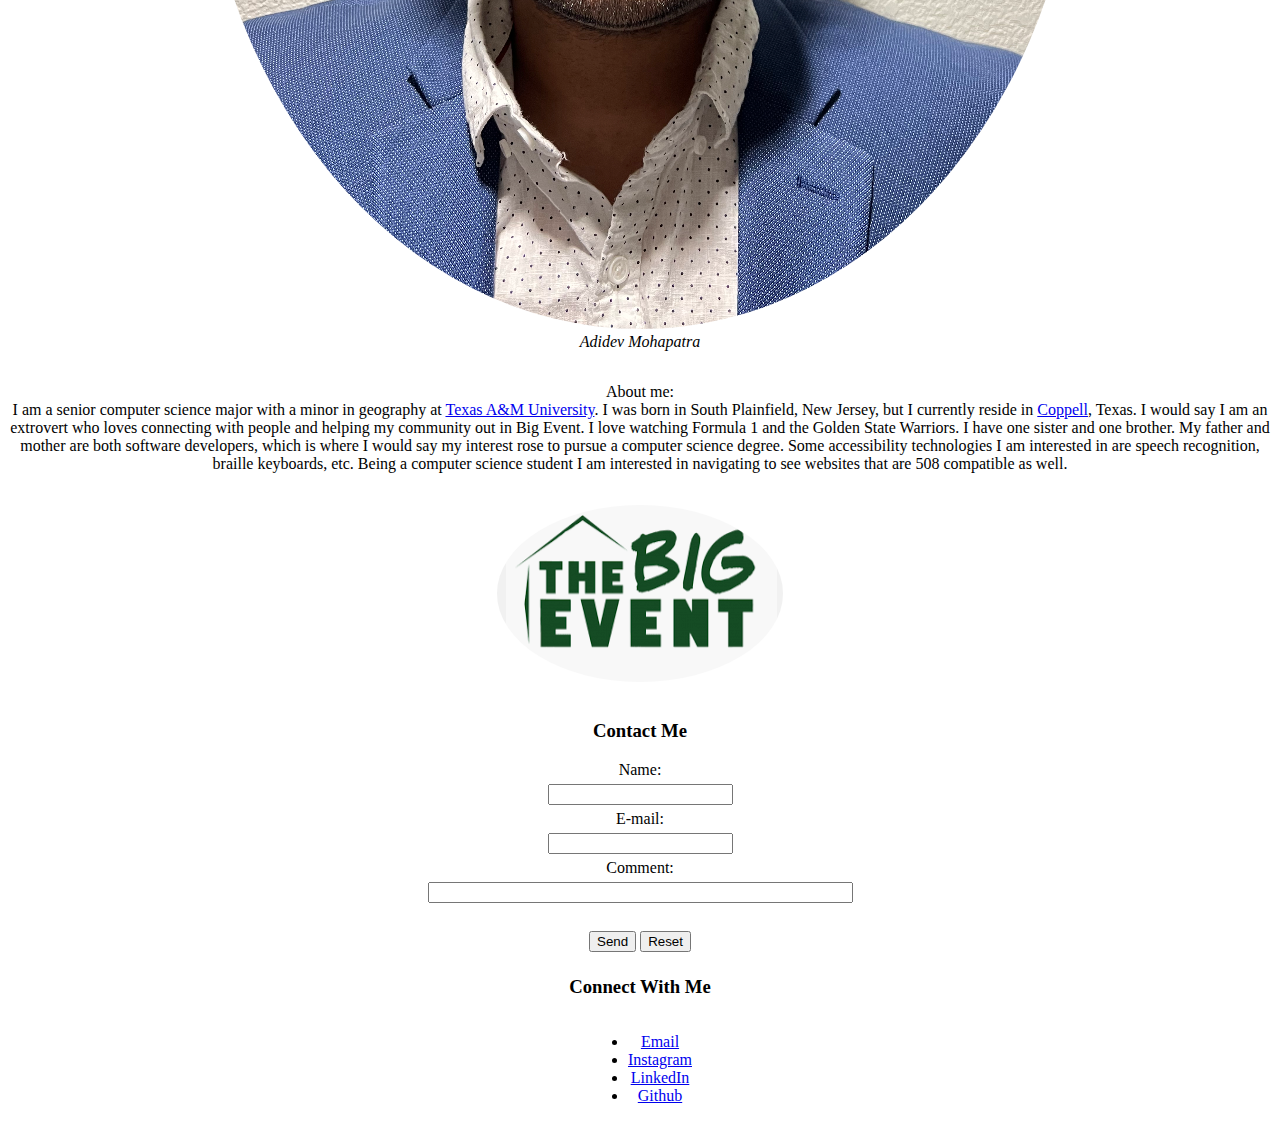
==== commit b4ed75f0: "final" ====
--- a/index.html
+++ b/index.html
@@ -17,7 +17,6 @@
             <li><a href="portfolio.html">Portfolio</a></li>
             <li><a href="qualifications.html">Qualifications</a></li>
             <li><a href="service.html">Service</a></li>
-            <li><button type="button" onclick="load_style()">Change Style</button></li>
         </ul>
     </nav>
 </header>
@@ -37,13 +36,17 @@
           <br>
           I am a senior computer science major with a minor in geography at <a href="https://www.tamu.edu/" target="_blank">Texas A&M University</a>. I was born in South Plainfield, New Jersey,
           but I currently reside in <a href="https://www.coppelltx.gov/" target="_blank">Coppell</a>, Texas. I would say I am an extrovert who 
-          loves connecting with people. I love watching Formula 1 and the Golden State Warriors. I have one sister 
+          loves connecting with people and helping my community out in Big Event. 
+          I love watching Formula 1 and the Golden State Warriors. I have one sister 
           and one brother. My father and mother are both software developers, 
           which is where I would say my interest rose to pursue a computer science degree. 
           Some accessibility technologies I am interested in are speech recognition, braille keyboards,
           etc. Being a computer science student I am interested in navigating to see websites that are 
           508 compatible as well.
           </p>
+          <figure>
+            <img src="big_event.png"class="center">
+          </figure>
     </section>
 
     <section>
